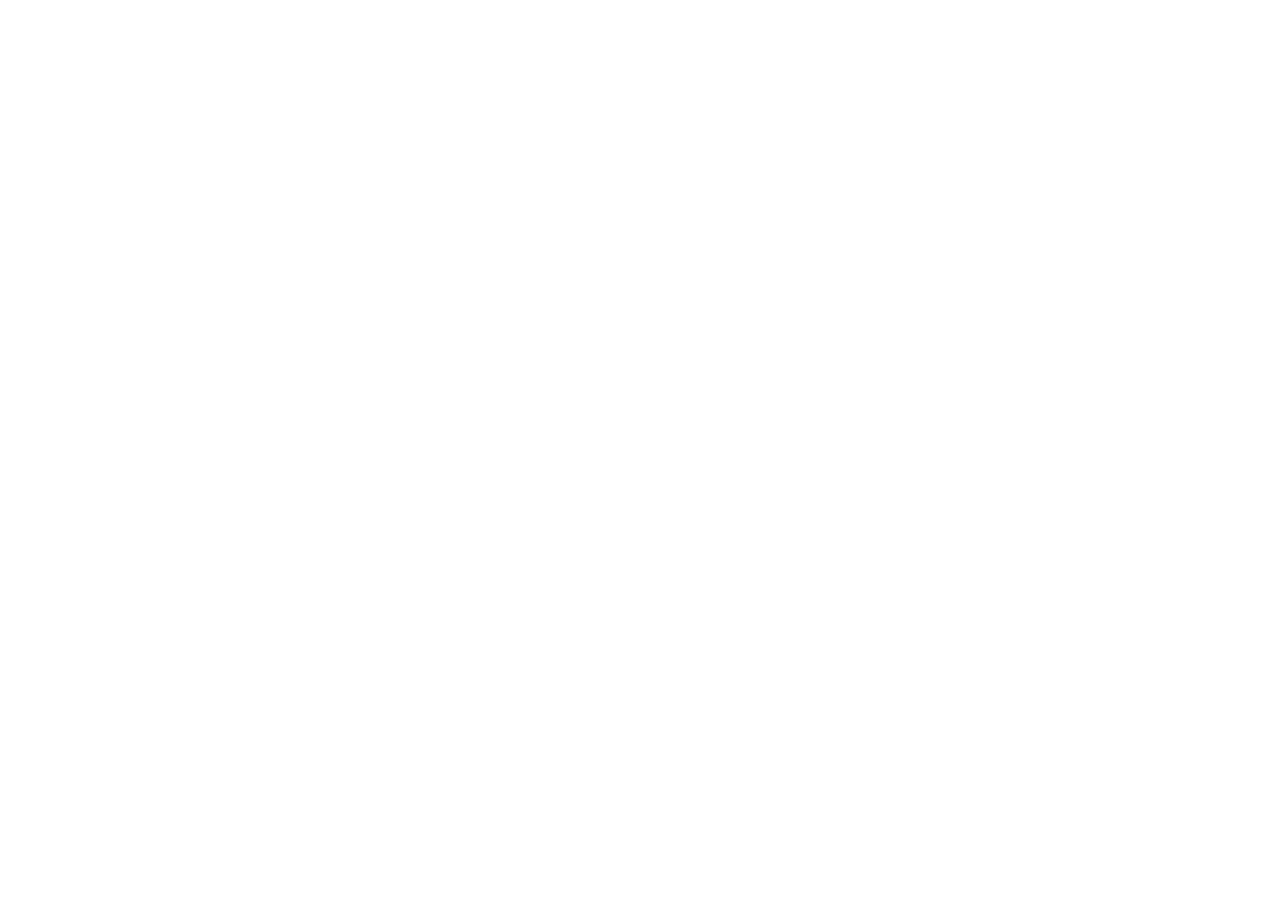
==== CMS/index.html @ ec65948a "avance demo version 1.0.4" ====
<!DOCTYPE html>
<html lang="es">
<head>
    <meta charset="UTF-8">
    <title>Colegio Graneros | CMS</title>
    <link rel="stylesheet" href="../css/animate.min.css">
    <link rel="stylesheet" href="../css/bootstrap.css">
    <link rel="stylesheet" href="../css/normalize.css">
    <link rel="icon" href="../img/logo/logo.jpg">
</head>
<body>
    
    
    
    <script src="../js/jquery-3.6.0.js"></script>
    <script src="../js/anime.min.js"></script>
    <script src="../js/bootstrap.bundle.js"></script>
    <script src="../js/favicons.js"></script>
    <script src="../js/MooTools-Core-1.6.0.js"></script>
    <script src="../js/sweetalert2.all.min.js"></script>
</body>
</html>
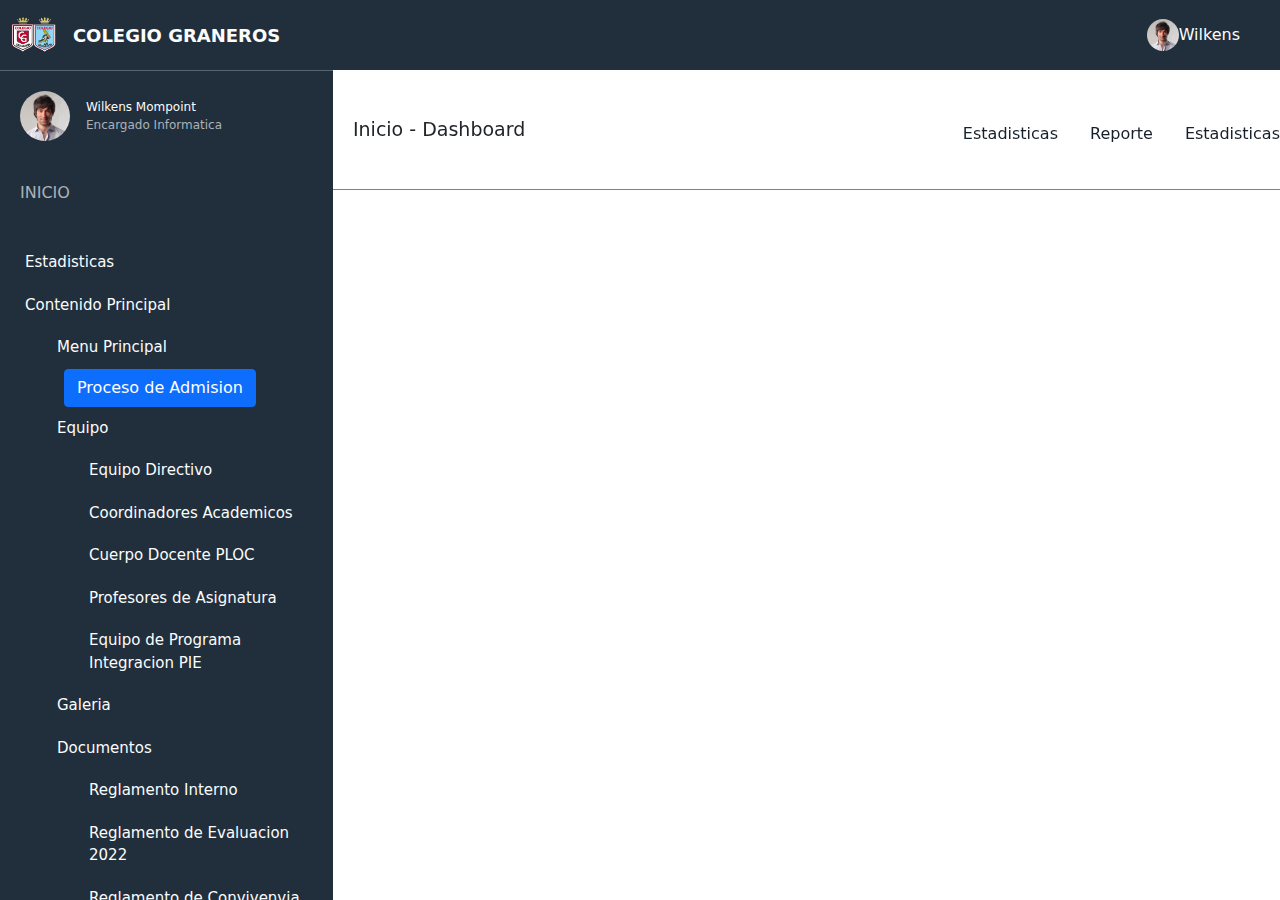
==== commit 76b662ab: "Avance demo version 1.0.4" ====
--- a/CMS/index.html
+++ b/CMS/index.html
@@ -7,16 +7,190 @@
     <link rel="stylesheet" href="../css/bootstrap.css">
     <link rel="stylesheet" href="../css/normalize.css">
     <link rel="icon" href="../img/logo/logo.jpg">
+    <link rel="stylesheet" href="../css/cms__styles.css">
 </head>
 <body>
+    <header class="cmsheader d-flex justify-content-between">
+      <!--------------------------------------------------------->
+       <div class="cmsheader--left">
+        <figure class="cmsheader--logo">
+            <img src="../img/logo/log.png" alt="" class="cmsheader--img">
+            <span>Colegio Graneros</span>
+        </figure>
+           
+        <div class="nav">
+            <button class="refresh"><i class="fa-solid fa-refresh"></i></button>
+        </div>
+       </div>
+        <!---------------------------------------------------------->
+        <nav class="cmsheader__menu">
+            <ul class="cmsheader__menu--items">
+                <li class="cmsheader__menu--item"><a href="" class="cmsheader__menu--link"><i class="fa-solid fa-users"></i></a></li>
+                <li class="cmsheader__menu--item"><a href="" class="cmsheader__menu--link"><i class="fa-solid fa-comment"></i></a></li>
+                <li class="cmsheader__menu--item"><a href="#" class="cmsheader__menu--link cmsheader__menu--link--user"><img class="userperfil__img" src="../img/Docentes/img-1.jpg" alt="">Wilkens <i class="fa-solid fa-angle-down"></i></a>
+                    <ul class="cmsheader__submenu">
+                        <li class="cmsheader__subitems"><a href="" class="cmsheader__sublink"><i class="fa-solid fa-user"></i>Perfil</a></li>
+                        <hr>
+                        <li class="cmsheader__subitems"><a href="" class="cmsheader__sublink"><i class="fa-solid fa-check-double"></i>Ajustes</a></li>
+                        <li class="cmsheader__subitems"><a href="" class="cmsheader__sublink"><i class="fa-solid fa-arrow-right-from-bracket"></i>Cerrar Sesión</a></li>
+                    </ul>
+                </li>
+            </ul>
+        </nav>
+    </header>
+    <!---------------------------------------------------------------->
+    <div class="cmsbody">
+      <!---------------CMS Body Left---------------------->
+       <div class="cmsbodymenu--left">
+          <!---------------Detalles Usuario------------------->
+           <div class="userdetails">
+               <img src="../img/Docentes/img-1.jpg" alt="" class="userimg">
+               <p class="userdetails--text">
+                   <span class="username">Wilkens Mompoint</span><br>
+                   <span class="usercargo">Encargado Informatica</span>
+               </p>
+               
+               <button class="buttonsplit"><i class="fa-solid fa-arrow-right-arrow-left"></i></button>
+           </div>
+           <!-------------------------------------------------->
+           
+           <p class="option-title">Inicio</p>
+           
+           <!------------------Menu Items Left----------------->
+           <ul class="menuleft--items">
+               <li class="menuleft--item"><a href="" class="menuleft--link"><i class="fa-solid fa-house"></i> Estadisticas</a></li>
+               <li class="menuleft--item"><a href="" class="menuleft--link menuleft--link--down"><i class="fa-solid fa-folder"></i> Contenido Principal <i class="fa-solid fa-angle-down align-"></i></a>
+                  <!---------------Sub-Menu-------------->
+                   <ul class="submenuleft--items">
+                      
+                       <li class="submenuleft--item"><a href="#" class="submenuleft--link"><i class="fa-solid fa-house"></i> Menu Principal</a>
+                           <ul class="subsubmenuleft--items">
+                                <li class="submenuleft--item"><a href="#" type="button" class="btn btn-primary" data-bs-toggle="modal" data-bs-target="#procesoadmision" class="submenuleft--link"><i class="fa-solid fa-user-shield"></i>Proceso de Admision</a></li>
+                           
+                           </ul>
+                       </li>
+                       
+                          <li class="submenuleft--item"><a href="" class="submenuleft--link"><i class="fa-solid fa-users-rectangle"></i>Equipo</a>
+                           <ul class="subsubmenuleft--items">
+                           <li class="submenuleft--item"><a href="#"  class="submenuleft--link" type="button" class="btn btn-primary" data-bs-toggle="modal" data-bs-target="#equipodirectivo"><i class="fa-solid fa-user-shield"></i> Equipo Directivo</a></li>
+                           <li class="submenuleft--item"><a href="" class="submenuleft--link"><i class="fa-solid fa-users-line"></i>Coordinadores Academicos</a></li>
+                           <li class="submenuleft--item"><a href="" class="submenuleft--link"><i class="fa-solid fa-user-tie"></i>Cuerpo Docente PLOC</a></li>
+                           <li class="submenuleft--item"><a href="" class="submenuleft--link"><i class="fa-solid fa-user"></i>Profesores de Asignatura</a></li>
+                           <li class="submenuleft--item"><a href="" class="submenuleft--link"><i class="fa-solid fa-user"></i>Equipo de Programa Integracion PIE</a></li>
+                           </ul>
+                       </li>
+                       
+                       <li class="submenuleft--item"><a href="" class="submenuleft--link"><i class="fa-solid fa-house"></i>Galeria</a></li>
+                       
+                       <li class="submenuleft--item"><a href="" class="submenuleft--link"><i class="fa-solid fa-folder"></i>Documentos</a>
+                           <ul class="subsubmenuleft--items">
+                           <li class="submenuleft--item"><a href="" class="submenuleft--link"><i class="fa-solid fa-shield"></i>Reglamento Interno</a></li>
+                           <li class="submenuleft--item"><a href="" class="submenuleft--link"><i class="fa-solid fa-book"></i>Reglamento de Evaluacion 2022</a></li>
+                           <li class="submenuleft--item"><a href="" class="submenuleft--link"><i class="fa-solid fa-user-tie"></i>Reglamento de Convivenvia Escolar</a></li>
+                           </ul>
+                       </li>
+                       <li class="submenuleft--item"><a href="" class="submenuleft--link"><i class="fa-solid fa-school"></i>Escuela</a>
+                           <ul class="subsubmenuleft--items">
+                           <li class="submenuleft--item"><a href="" class="submenuleft--link"><i class="fa-solid fa-pen"></i>Utiles</a></li>
+                           </ul>
+                       </li>
+                       <li class="submenuleft--item"><a href="" class="submenuleft--link"><i class="fa-solid fa-folder"></i>Plataformas</a>
+                           <ul class="subsubmenuleft--items">
+                           <li class="submenuleft--item"><a href="" class="submenuleft--link"><i class="fa-solid fa-shield"></i>TECED</a></li>
+                           <li class="submenuleft--item"><a href="" class="submenuleft--link"><i class="fa-solid fa-message"></i>WEBMAIL</a></li>
+                           </ul>
+                       </li>
+                       <li class="submenuleft--item"><a href="" class="submenuleft--link"><i class="fa-solid fa-folder"></i>Retorno a clases</a>
+                           <ul class="subsubmenuleft--items">
+                           <li class="submenuleft--item"><a href="" class="submenuleft--link"><i class="fa-solid fa-shield"></i>Protocolo medidas sanitarias 2022</a></li>
+                           <li class="submenuleft--item"><a href="" class="submenuleft--link"><i class="fa-solid fa-shield"></i>Manual Retorno a clases 2022</a></li>
+                           <li class="submenuleft--item"><a href="" class="submenuleft--link"><i class="fa-solid fa-user-tie"></i>Párvulo</a></li>
+                           <li class="submenuleft--item"><a href="" class="submenuleft--link"><i class="fa-solid fa-user-tie"></i>Básica y Media</a></li>
+                           </ul>
+                       </li>
+                   </ul>
+               </li>
+               <li class="menuleft--item"><a href="" class="menuleft--link"><i class="fa-solid fa-users"></i> Usuarios</a>
+               </li>
+           </ul>
+           
+       </div>
+       
+       <!-------------------CMS Body Content-------------->
+       <div class="cmsbody--content">
+        <nav class="cmsbody__menu">
+           <div class="cmsbodymenu--position">
+               <i class="fa-solid fa-home"></i><span class="position__name">Inicio - Dashboard</span>
+           </div>
+           
+            <ul class="cmsbody__menu--items">
+                <li class="cmsbody__menu--item"><a href="" class="cmsbody__menu--link"><i class="fa-solid fa-signal"></i><br>Estadisticas</a></li>
+                <li class="cmsbody__menu--item"><a href="" class="cmsbody__menu--link"><i class="fa-solid fa-file"></i><br>Reporte</a></li>
+                <li class="cmsbody__menu--item"><a href="" class="cmsbody__menu--link"><i class="fa-solid fa-calendar"></i><br>Estadisticas</a></li>
+            </ul>
+           </nav>
+       </div>
+    </div>
     
     
     
+    
+    
+    
+    
+    
+    
+    <!-- Modal -->
+    <div class="modal fade" id="procesoadmision" data-bs-backdrop="static" data-bs-keyboard="false" tabindex="-1" aria-labelledby="staticBackdropLabel" aria-hidden="true">
+        <div class="modal-dialog">
+        <div class="modal-content">
+            <div class="modal-header">
+            <h5 class="modal-title" id="staticBackdropLabel">Modal title</h5>
+            <button type="button" class="btn-close" data-bs-dismiss="modal" aria-label="Close"></button>
+            </div>
+            <div class="modal-body">
+            ...
+            </div>
+            <div class="modal-footer">
+            <button type="button" class="btn btn-secondary" data-bs-dismiss="modal">Close</button>
+            <button type="button" class="btn btn-primary">Understood</button>
+            </div>
+        </div>
+        </div>
+    </div>
     <script src="../js/jquery-3.6.0.js"></script>
     <script src="../js/anime.min.js"></script>
     <script src="../js/bootstrap.bundle.js"></script>
     <script src="../js/favicons.js"></script>
     <script src="../js/MooTools-Core-1.6.0.js"></script>
     <script src="../js/sweetalert2.all.min.js"></script>
+    <!---------
+    
+    ID Modal CMS
+
+    menuprincipal
+    procesoadmision
+    Equipo
+    equipodirectivo
+    coordinadoracademicos
+    ploc
+    profasignatura
+    pie
+    galeria
+    documentos
+    reglamentointerno
+    reglamentoevaluacion
+    reglamnetoconvivenvia
+    escuela
+    utiles
+    plataformas
+    retorno
+    protocolosanitarias
+    manualretorno
+    parvulo
+    basicaymedia
+    
+    
+    ------------>
 </body>
 </html>--- a/css/cms__styles.css
+++ b/css/cms__styles.css
@@ -0,0 +1,296 @@
+/*Declarations*/
+:root{
+    --bg-principal: #212F3C;
+    --bg-secundario: #FBFCFC;
+    --color-principal: #FBFCFC;
+    --color-secundario: #17202A;
+    --tercer-color: #2471A3;
+    --color-border-principal:#566573;
+    --bg-link: #1B4F72;
+}
+
+/*Body*/
+body{
+    margin: 0;
+    padding: 0;
+    box-sizing: border-box;
+    overflow: hidden;
+    position: fixed;
+    width: 100%;
+    height: 100vh;
+}
+/*Header*/
+.cmsheader{
+    width: 100%;
+    height: 70px;
+    background-color: var(--bg-principal);
+    position: fixed;
+}
+/*Left Option*/
+.cmsheader--left{
+    display: flex;
+    justify-content: space-between;
+    align-items: center;
+    height: 100%;
+    padding: 10px;
+}
+
+/*Logo*/
+
+.cmsheader--logo{
+    width: 350px;
+    height: 100%;
+    display: flex;
+    align-items: center;
+    gap: 1em;
+    margin: 0;
+}
+
+.cmsheader--logo span{
+    color: var(--color-principal);
+    font-size: 18px;
+    font-weight: 600;
+    text-transform: uppercase;
+}
+
+.cmsheader--img{
+    height: 75%;
+}
+/*****************************/
+/*Refresh*/
+.refresh{
+    color: var(--color-principal);
+    background: none;
+    border: none;
+    font-size: 25px;
+}
+
+/*Menu*/
+.cmsheader__menu--items{
+    display: flex;
+    gap: 2em;
+    list-style: none;
+    height: 100%;
+    align-items: center;
+    margin-right: 40px;
+}
+
+.cmsheader__menu--link{
+    color: var(--color-principal);
+    text-decoration: none;
+}
+
+.cmsheader__menu--link--user{
+    flex-direction: row;
+    justify-content: center;
+    align-items: center;
+}
+
+.cmsheader__menu--link--user:focus-within ~ .cmsheader__submenu{
+    display: block;
+}
+
+.cmsheader__menu--link:hover{
+    color: gray;
+}
+
+.userperfil__img{
+    width: 32px;
+    border-radius: 50%;
+}
+
+.cmsheader__submenu{
+    background: #fff;
+    margin-top: 20px;
+    list-style: none;
+    width: 200px;
+    margin-left: -80px;
+    box-shadow: 0px 0px 1px 1px gray;
+    border-radius: 5px;
+    padding: 10px;
+    display: none;
+    position: fixed;
+}
+
+.cmsheader__subitems{
+    padding: 10px;
+    margin: 0;
+}
+
+.cmsheader__sublink{
+    color: var(--color-secundario);
+    text-decoration: none;
+    display: flex;
+    gap: 1em;
+    align-items: center;
+    margin: 0:
+}
+
+/*CMS Body*/
+.cmsbody{
+    display: flex;
+    width: 100%;
+    height: 100%;
+    margin-top: 70px;
+    position: fixed;
+    overflow: scroll;
+}
+
+/*CMS body Menu left*/
+.cmsbodymenu--left{
+    width: 450px;
+    height: 100%;
+    background-color: var(--bg-principal);
+    border-top: 0.01px solid var(--color-border-principal);
+    overflow: scroll;
+    padding-bottom: 30px;
+}
+
+.cmsbodymenu--left::-webkit-scrollbar{
+    width: 10px;
+}
+
+.cmsbodymenu--left::-webkit-scrollbar-thumb{
+    background: var(--color-border-principal);
+    border-radius: 4px;
+}
+
+.userdetails{
+    width: 100%;
+    display: flex;
+    justify-content: flex-start;
+    align-items: center;
+    padding: 20px;
+    gap: 1em;
+}
+
+.userimg{
+    width: 50px;
+    border-radius: 50%;
+    object-fit: cover;
+    object-position: center;
+}
+
+.userdetails--text{
+    color: var(--color-principal);
+    font-size: 12px;
+    margin: 0;
+}
+
+.usercargo{
+    color: #ABB2B9; 
+}
+
+.buttonsplit{
+    background: none;
+    color: var(--color-principal);
+    border: none;
+    margin-left: auto;
+}
+
+.option-title{
+    padding: 20px;
+    color: #ABB2B9 ;
+    text-transform: uppercase;
+}
+
+/*Menu Items Left*/
+.menuleft--items{
+    list-style: none;
+    padding-left: 0px;
+}
+.menuleft--link{
+    display: flex;
+    gap: 1em;
+    color: var(--color-principal);
+    text-decoration: none;
+    width: 100%;
+    margin: 0;
+    padding-left: 20px;
+    font-size: 15px;
+    align-items: center;
+}
+
+.menuleft--link--down{
+    display: flex;
+    align-items: center;
+}
+
+/*subMenu Items Left*/
+.submenuleft--items{
+    list-style: none;
+}
+.submenuleft--link{
+    display: flex;
+    gap: 1em;
+    color: var(--color-principal);
+    text-decoration: none;
+    width: 100%;
+    margin: 0;
+    font-size: 15px;
+}
+
+.menuleft--link, .submenuleft--link{
+    padding: 10px;
+}
+
+.menuleft--link:hover, .submenuleft--link:hover{
+    background-color: var(--bg-link);
+    color: var(--color-principal);
+}
+
+.subsubmenuleft--items{
+    list-style: none;
+}
+/*CMS Body Content*/
+.cmsbody--content{
+    width: 100%;
+    height: 100%;
+}
+
+.cmsbody--content::-webkit-scrollbar{
+    width: 10px;
+}
+
+.cmsbody--content::-webkit-scrollbar-thumb{
+    background: var(--color-border-principal);
+    border-radius: 4px;
+}
+
+/*CMS Body menu*/
+.cmsbody__menu{
+    width: 100%;
+    display: flex;
+    justify-content: space-between;
+    align-items: center;
+    padding-left: 20px;
+    height: 120px;
+    border-bottom: 1px solid gray;
+    margin: 0;
+}
+
+
+.position__name{
+    font-size: 19px;
+}
+
+.cmsbody__menu--items{
+    display: flex;
+    list-style: none;
+    gap: 2em;
+}
+
+.cmsbody__menu--item{
+    text-align: center;
+}
+.cmsbody__menu--link{
+    text-decoration: none;
+    color: var(--color-secundario);
+}
+
+.cmsbody__menu--link .fa-solid{
+    text-decoration: none;
+    color: steelblue;
+}
+
+/**/
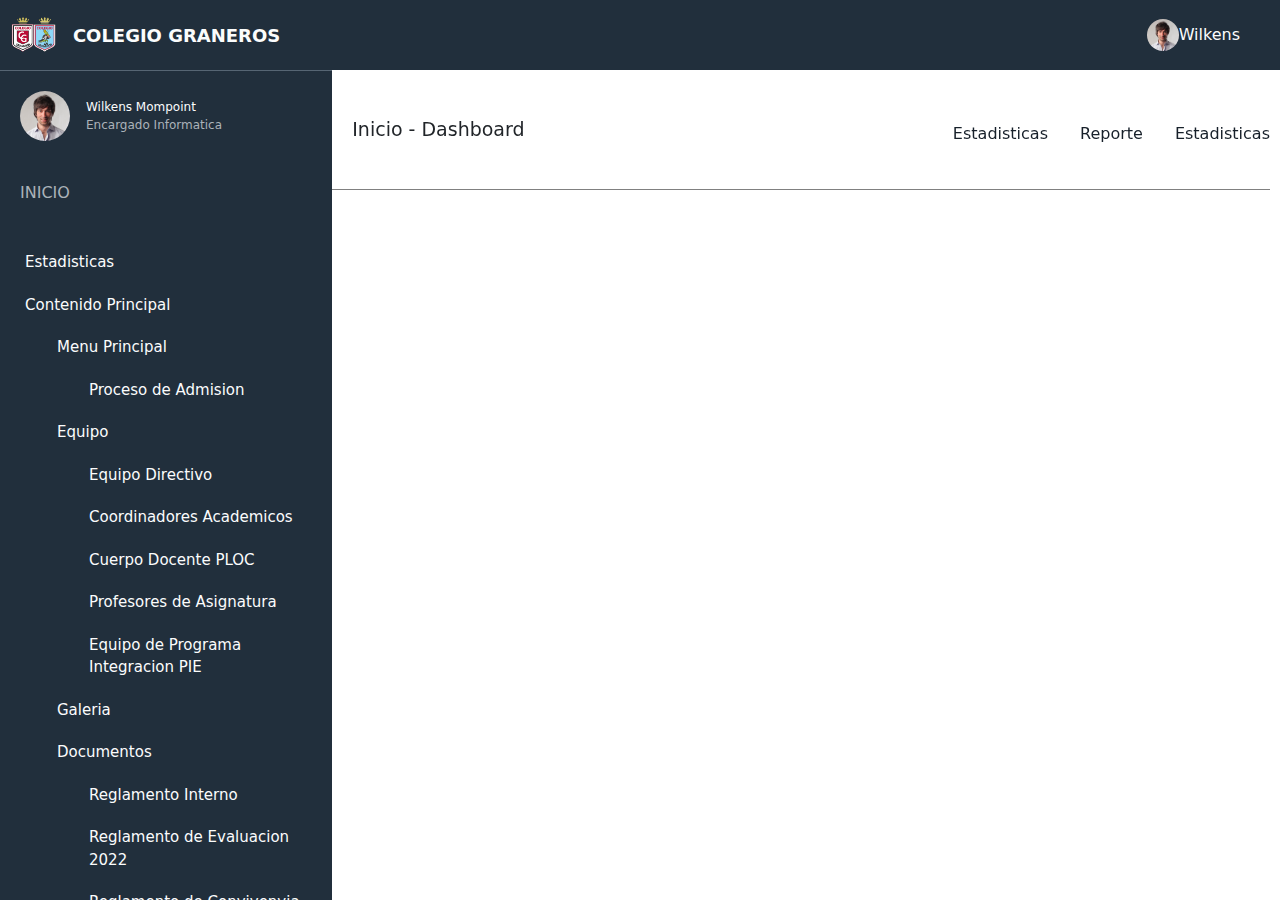
==== commit cd8a0f88: "Avance demo version 1.0.5" ====
--- a/CMS/index.html
+++ b/CMS/index.html
@@ -58,59 +58,65 @@
            
            <!------------------Menu Items Left----------------->
            <ul class="menuleft--items">
-               <li class="menuleft--item"><a href="" class="menuleft--link"><i class="fa-solid fa-house"></i> Estadisticas</a></li>
-               <li class="menuleft--item"><a href="" class="menuleft--link menuleft--link--down"><i class="fa-solid fa-folder"></i> Contenido Principal <i class="fa-solid fa-angle-down align-"></i></a>
+               <li class="menuleft--item"><a href="#" class="menuleft--link"><i class="fa-solid fa-house"></i> Estadisticas</a></li>
+               <li class="menuleft--item"><a href="#" class="menuleft--link menuleft--link--down"><i class="fa-solid fa-folder"></i> Contenido Principal <i class="fa-solid fa-angle-down align-"></i></a>
                   <!---------------Sub-Menu-------------->
                    <ul class="submenuleft--items">
                       
                        <li class="submenuleft--item"><a href="#" class="submenuleft--link"><i class="fa-solid fa-house"></i> Menu Principal</a>
                            <ul class="subsubmenuleft--items">
-                                <li class="submenuleft--item"><a href="#" type="button" class="btn btn-primary" data-bs-toggle="modal" data-bs-target="#procesoadmision" class="submenuleft--link"><i class="fa-solid fa-user-shield"></i>Proceso de Admision</a></li>
+                                <li class="submenuleft--item"><a href="#" type="button" data-bs-toggle="modal" data-bs-target="#procesoadmision" class="submenuleft--link"><i class="fa-solid fa-user-shield"></i>Proceso de Admision</a></li>
                            
                            </ul>
                        </li>
                        
-                          <li class="submenuleft--item"><a href="" class="submenuleft--link"><i class="fa-solid fa-users-rectangle"></i>Equipo</a>
+                          <li class="submenuleft--item"><a href="#" type="button" data-bs-toggle="modal" data-bs-target="#equipo"  class="submenuleft--link"><i class="fa-solid fa-users-rectangle"></i>Equipo</a>
+                          
                            <ul class="subsubmenuleft--items">
-                           <li class="submenuleft--item"><a href="#"  class="submenuleft--link" type="button" class="btn btn-primary" data-bs-toggle="modal" data-bs-target="#equipodirectivo"><i class="fa-solid fa-user-shield"></i> Equipo Directivo</a></li>
-                           <li class="submenuleft--item"><a href="" class="submenuleft--link"><i class="fa-solid fa-users-line"></i>Coordinadores Academicos</a></li>
-                           <li class="submenuleft--item"><a href="" class="submenuleft--link"><i class="fa-solid fa-user-tie"></i>Cuerpo Docente PLOC</a></li>
-                           <li class="submenuleft--item"><a href="" class="submenuleft--link"><i class="fa-solid fa-user"></i>Profesores de Asignatura</a></li>
-                           <li class="submenuleft--item"><a href="" class="submenuleft--link"><i class="fa-solid fa-user"></i>Equipo de Programa Integracion PIE</a></li>
+                              
+                               <li class="submenuleft--item"><a href="#"  class="submenuleft--link" type="button" class="btn btn-primary" data-bs-toggle="modal" data-bs-target="#equipodirectivo"><i class="fa-solid fa-user-shield"></i> Equipo Directivo</a></li>
+                               
+                               <li class="submenuleft--item"><a href="#" type="button" data-bs-toggle="modal" data-bs-target="#coordinadoracademicos"  class="submenuleft--link"><i class="fa-solid fa-users-line"></i>Coordinadores Academicos</a></li>
+                               
+                               <li class="submenuleft--item"><a href="#" class="submenuleft--link" type="button" data-bs-toggle="modal" data-bs-target="#ploc" ><i class="fa-solid fa-user-tie"></i>Cuerpo Docente PLOC</a></li>
+                               
+                               <li class="submenuleft--item"><a href="#" type="button" data-bs-toggle="modal" data-bs-target="#profasignatura"  class="submenuleft--link"><i class="fa-solid fa-user"></i>Profesores de Asignatura</a></li>
+                               
+                               <li class="submenuleft--item"><a href="#" type="button" data-bs-toggle="modal" data-bs-target="#pie" class="submenuleft--link"><i class="fa-solid fa-user"></i>Equipo de Programa Integracion PIE</a></li>
+                               
+                           </ul>
+                           
+                       </li>
+                       
+                       <li class="submenuleft--item"><a href="#" type="button" data-bs-toggle="modal" data-bs-target="#galeria" class="submenuleft--link"><i class="fa-solid fa-house"></i>Galeria</a></li>
+                       
+                       <li class="submenuleft--item"><a href="#" type="button" data-bs-toggle="modal" data-bs-target="#documentos" class="submenuleft--link"><i class="fa-solid fa-folder"></i>Documentos</a>
+                          
+                           <ul class="subsubmenuleft--items">
+                               <li class="submenuleft--item"><a href="#" type="button" data-bs-toggle="modal" data-bs-target="#reglamentointerno" class="submenuleft--link"><i class="fa-solid fa-shield"></i>Reglamento Interno</a></li>
+                               
+                               <li class="submenuleft--item"><a href="#" type="button" data-bs-toggle="modal" data-bs-target="#reglamentoevaluacion" class="submenuleft--link"><i class="fa-solid fa-book"></i>Reglamento de Evaluacion 2022</a></li>
+                               <li class="submenuleft--item"><a href="#" type="button" data-bs-toggle="modal" data-bs-target="#reglamentoconvivencia" class="submenuleft--link"><i class="fa-solid fa-user-tie"></i>Reglamento de Convivenvia Escolar</a></li>
                            </ul>
                        </li>
-                       
-                       <li class="submenuleft--item"><a href="" class="submenuleft--link"><i class="fa-solid fa-house"></i>Galeria</a></li>
-                       
-                       <li class="submenuleft--item"><a href="" class="submenuleft--link"><i class="fa-solid fa-folder"></i>Documentos</a>
+                       <li class="submenuleft--item"><a href="#" type="button" data-bs-toggle="modal" data-bs-target="#escuela" class="submenuleft--link"><i class="fa-solid fa-school"></i>Escuela</a>
                            <ul class="subsubmenuleft--items">
-                           <li class="submenuleft--item"><a href="" class="submenuleft--link"><i class="fa-solid fa-shield"></i>Reglamento Interno</a></li>
-                           <li class="submenuleft--item"><a href="" class="submenuleft--link"><i class="fa-solid fa-book"></i>Reglamento de Evaluacion 2022</a></li>
-                           <li class="submenuleft--item"><a href="" class="submenuleft--link"><i class="fa-solid fa-user-tie"></i>Reglamento de Convivenvia Escolar</a></li>
+                           <li class="submenuleft--item"><a href="#" type="button" data-bs-toggle="modal" data-bs-target="#utiles" class="submenuleft--link"><i class="fa-solid fa-pen"></i>Utiles</a></li>
                            </ul>
                        </li>
-                       <li class="submenuleft--item"><a href="" class="submenuleft--link"><i class="fa-solid fa-school"></i>Escuela</a>
+                       <li class="submenuleft--item"><a href="#" type="button" data-bs-toggle="modal" data-bs-target="#plataformas" class="submenuleft--link"><i class="fa-solid fa-folder"></i>Plataformas</a></li>
+                       
+                       <li class="submenuleft--item"><a href="#" type="button" data-bs-toggle="modal" data-bs-target="#retorno" class="submenuleft--link"><i class="fa-solid fa-folder"></i>Retorno a clases</a>
                            <ul class="subsubmenuleft--items">
-                           <li class="submenuleft--item"><a href="" class="submenuleft--link"><i class="fa-solid fa-pen"></i>Utiles</a></li>
-                           </ul>
-                       </li>
-                       <li class="submenuleft--item"><a href="" class="submenuleft--link"><i class="fa-solid fa-folder"></i>Plataformas</a>
-                           <ul class="subsubmenuleft--items">
-                           <li class="submenuleft--item"><a href="" class="submenuleft--link"><i class="fa-solid fa-shield"></i>TECED</a></li>
-                           <li class="submenuleft--item"><a href="" class="submenuleft--link"><i class="fa-solid fa-message"></i>WEBMAIL</a></li>
-                           </ul>
-                       </li>
-                       <li class="submenuleft--item"><a href="" class="submenuleft--link"><i class="fa-solid fa-folder"></i>Retorno a clases</a>
-                           <ul class="subsubmenuleft--items">
-                           <li class="submenuleft--item"><a href="" class="submenuleft--link"><i class="fa-solid fa-shield"></i>Protocolo medidas sanitarias 2022</a></li>
-                           <li class="submenuleft--item"><a href="" class="submenuleft--link"><i class="fa-solid fa-shield"></i>Manual Retorno a clases 2022</a></li>
-                           <li class="submenuleft--item"><a href="" class="submenuleft--link"><i class="fa-solid fa-user-tie"></i>Párvulo</a></li>
-                           <li class="submenuleft--item"><a href="" class="submenuleft--link"><i class="fa-solid fa-user-tie"></i>Básica y Media</a></li>
+                           <li class="submenuleft--item"><a href="#" type="button" data-bs-toggle="modal" data-bs-target="#protocolosanitario" class="submenuleft--link"><i class="fa-solid fa-shield"></i>Protocolo medidas sanitarias 2022</a></li>
+                           <li class="submenuleft--item"><a href="#" type="button" data-bs-toggle="modal" data-bs-target="#manualretorno" class="submenuleft--link"><i class="fa-solid fa-shield"></i>Manual Retorno a clases 2022</a></li>
+                           <li class="submenuleft--item"><a href="#" type="button" data-bs-toggle="modal" data-bs-target="#parvulo" class="submenuleft--link"><i class="fa-solid fa-user-tie"></i>Párvulo</a></li>
+                           <li class="submenuleft--item"><a href="#" type="button" data-bs-toggle="modal" data-bs-target="#basicaymedia" class="submenuleft--link"><i class="fa-solid fa-user-tie"></i>Básica y Media</a></li>
                            </ul>
                        </li>
                    </ul>
                </li>
-               <li class="menuleft--item"><a href="" class="menuleft--link"><i class="fa-solid fa-users"></i> Usuarios</a>
+               <li class="menuleft--item"><a href="#" type="button" data-bs-toggle="modal" data-bs-target="#usuario" class="menuleft--link"><i class="fa-solid fa-users"></i> Usuarios</a>
                </li>
            </ul>
            
@@ -125,7 +131,7 @@
            
             <ul class="cmsbody__menu--items">
                 <li class="cmsbody__menu--item"><a href="" class="cmsbody__menu--link"><i class="fa-solid fa-signal"></i><br>Estadisticas</a></li>
-                <li class="cmsbody__menu--item"><a href="" class="cmsbody__menu--link"><i class="fa-solid fa-file"></i><br>Reporte</a></li>
+                <li class="cmsbody__menu--item"><a href="#"  class="cmsbody__menu--link" type="button" data-bs-toggle="modal" data-bs-target="#reporte" ><i class="fa-solid fa-file"></i><br>Reporte</a></li>
                 <li class="cmsbody__menu--item"><a href="" class="cmsbody__menu--link"><i class="fa-solid fa-calendar"></i><br>Estadisticas</a></li>
             </ul>
            </nav>
@@ -140,24 +146,647 @@
     
     
     
-    <!-- Modal -->
+    <!-- Modal Proceso de admision -->
     <div class="modal fade" id="procesoadmision" data-bs-backdrop="static" data-bs-keyboard="false" tabindex="-1" aria-labelledby="staticBackdropLabel" aria-hidden="true">
+        <div class="modal-dialog modal-dialog-centered">
+        <div class="modal-content">
+            <div class="modal-header">
+            <h5 class="modal-title" id="staticBackdropLabel">Proceso de Admision</h5>
+            <button type="button" class="btn-close" data-bs-dismiss="modal" aria-label="Close"></button>
+            </div>
+            <div class="modal-body">
+                <div class="row">
+                    <div class="col-md-12 text-center admision">
+                        <label for="">Estado:</label>
+                        <span>Cerrado</span>
+                    </div>
+                </div>
+            </div>
+            <div class="modal-footer d-flex justify-content-center">
+            <button type="button" class="btn btn-warning">Modificar</button>
+            </div>
+        </div>
+        </div>
+    </div>
+    
+    <!-- Modal Equipo-->
+    <div class="modal fade" id="equipo" data-bs-backdrop="static" data-bs-keyboard="false" tabindex="-1" aria-labelledby="staticBackdropLabel" aria-hidden="true">
+        <div class="modal-dialog modal-xl modal-dialog-centered">
+        <div class="modal-content">
+            <div class="modal-header">
+            <h5 class="modal-title" id="staticBackdropLabel"> <i class="fa-solid fa-users"></i> Equipo</h5>
+            <button type="button" class="btn-close" data-bs-dismiss="modal" aria-label="Close"></button>
+            </div>
+            <div class="modal-body">
+                <div class="row">
+                    <div class="col-lg-12">
+                       <h4></h4>
+                        <table class="table table-dark table-striped table-hover equipo">
+                            <thead>
+                                <tr>
+                                    <th>Nombre</th>
+                                    <th>Apellido</th>
+                                    <th>Cargo</th>
+                                    <th>Grupo</th>
+                                    <th>Correo</th>
+                                    <th>Telefono</th>
+                                    <th>Foto</th>
+                                </tr>
+                            </thead>
+                            <tbody>
+                                <tr>
+                                    <td >Wilkens</td>
+                                    <td >Mompoint</td>
+                                    <td >Encargado Informatica</td>
+                                    <td >Asistente</td>
+                                    <td >informatica2020.cg@gmail.com</td>
+                                    <td >945250440</td>
+                                    <td ><img style="width: 64px; border-radius: 50%;" src="../img/Docentes/img-1.jpg" alt=""></td>
+                                </tr>
+                            </tbody>
+                        </table>
+                    </div>
+                </div>
+            </div>
+            <div class="modal-footer">
+            <button type="button" class="btn btn-secondary" data-bs-dismiss="modal">Close</button>
+            <button type="button" class="btn btn-primary">Understood</button>
+            </div>
+        </div>
+        </div>
+    </div>
+    
+    <!-- Modal Equipo Directivo-->
+    <div class="modal fade" id="equipodirectivo" data-bs-backdrop="static" data-bs-keyboard="false" tabindex="-1" aria-labelledby="staticBackdropLabel" aria-hidden="true">
+        <div class="modal-dialog modal-lg modal-dialog-centered">
+        <div class="modal-content">
+            <div class="modal-header">
+            <h5 class="modal-title" id="staticBackdropLabel"> <i class="fa-solid fa-user"></i> Equipo Directivo</h5>
+            <button type="button" class="btn-close" data-bs-dismiss="modal" aria-label="Close"></button>
+            </div>
+            <form action="" method="post">
+            <div class="modal-body">
+                        <div class="row">
+
+                            <div class="col-md-6">
+                                <label for="">Nombre:</label>
+                                <input type="text" placeholder="Ingrese su nombre" class="form-control">
+                            </div>
+                            <div class="col-md-6">
+                                <label for="">Apellido:</label>
+                                <input type="text" placeholder="Ingrese su Apellido" class="form-control">
+                            </div>
+
+
+                            <div class="col-md-6">
+                                <label for="">Cargo:</label>
+                                <select name="cargo" id="" class="form-control">
+                                    <option value="0">Seleccione:</option>
+                                </select>
+                            </div>
+                            <div class="col-md-6">
+                                <label for="">Grupo:</label>
+                                <select name="grupo" id="" class="form-control">
+                                    <option value="0">Seleccione:</option>
+                                </select>
+                            </div>
+
+
+                            <div class="col-md-6">
+                                <label for="">Correo:</label>
+                                <input type="email" placeholder="Ingrese su Correo" class="form-control">
+                            </div>
+                            <div class="col-md-6">
+                                <label for="">Telefono:</label>
+                                <input type="number" placeholder="Ingrese el numero de telefono" class="form-control">
+                            </div>
+
+                        </div>
+            </div>
+            <div class="modal-footer">
+            <button type="reset" class="btn btn-secondary" data-bs-dismiss="modal">Restablecer</button>
+            <button type="submit" class="btn btn-success">Registrar</button>
+            </div>
+            </form>
+        </div>
+        </div>
+    </div>
+    
+    
+    <!-- Modal Coordinadores Academicos-->
+    <div class="modal fade" id="coordinadoracademicos" data-bs-backdrop="static" data-bs-keyboard="false" tabindex="-1" aria-labelledby="staticBackdropLabel" aria-hidden="true">
+        <div class="modal-dialog modal-lg modal-dialog-centered">
+        <div class="modal-content">
+            <div class="modal-header">
+            <h5 class="modal-title" id="staticBackdropLabel"> <i class="fa-solid fa-user"></i> Coordinadores Academicos</h5>
+            <button type="button" class="btn-close" data-bs-dismiss="modal" aria-label="Close"></button>
+            </div>
+            <form action="" method="post">
+            <div class="modal-body">
+                        <div class="row">
+
+                            <div class="col-md-6">
+                                <label for="">Nombre:</label>
+                                <input type="text" placeholder="Ingrese su nombre" class="form-control">
+                            </div>
+                            <div class="col-md-6">
+                                <label for="">Apellido:</label>
+                                <input type="text" placeholder="Ingrese su Apellido" class="form-control">
+                            </div>
+
+
+                            <div class="col-md-6">
+                                <label for="">Cargo:</label>
+                                <select name="cargo" id="" class="form-control">
+                                    <option value="0">Seleccione:</option>
+                                </select>
+                            </div>
+                            <div class="col-md-6">
+                                <label for="">Grupo:</label>
+                                <select name="grupo" id="" class="form-control">
+                                    <option value="0">Seleccione:</option>
+                                </select>
+                            </div>
+
+
+                            <div class="col-md-6">
+                                <label for="">Correo:</label>
+                                <input type="email" placeholder="Ingrese su Correo" class="form-control">
+                            </div>
+                            <div class="col-md-6">
+                                <label for="">Telefono:</label>
+                                <input type="number" placeholder="Ingrese el numero de telefono" class="form-control">
+                            </div>
+
+                        </div>
+            </div>
+            <div class="modal-footer">
+            <button type="reset" class="btn btn-secondary" data-bs-dismiss="modal">Restablecer</button>
+            <button type="submit" class="btn btn-success">Registrar</button>
+            </div>
+            </form>
+        </div>
+        </div>
+    </div>
+    
+    <!-- Modal PLOC -->
+    <div class="modal fade" id="ploc" data-bs-backdrop="static" data-bs-keyboard="false" tabindex="-1" aria-labelledby="staticBackdropLabel" aria-hidden="true">
+       <div class="modal-dialog modal-lg modal-dialog-centered">
+        <div class="modal-content">
+            <div class="modal-header">
+            <h5 class="modal-title" id="staticBackdropLabel"> <i class="fa-solid fa-user"></i> Equipo PLOC</h5>
+            <button type="button" class="btn-close" data-bs-dismiss="modal" aria-label="Close"></button>
+            </div>
+            <form action="" method="post">
+            <div class="modal-body">
+                        <div class="row">
+
+                            <div class="col-md-6">
+                                <label for="">Nombre:</label>
+                                <input type="text" placeholder="Ingrese su nombre" class="form-control">
+                            </div>
+                            <div class="col-md-6">
+                                <label for="">Apellido:</label>
+                                <input type="text" placeholder="Ingrese su Apellido" class="form-control">
+                            </div>
+
+
+                            <div class="col-md-6">
+                                <label for="">Cargo:</label>
+                                <select name="cargo" id="" class="form-control">
+                                    <option value="0">Seleccione:</option>
+                                </select>
+                            </div>
+                            <div class="col-md-6">
+                                <label for="">Grupo:</label>
+                                <select name="grupo" id="" class="form-control">
+                                    <option value="0">Seleccione:</option>
+                                </select>
+                            </div>
+
+
+                            <div class="col-md-6">
+                                <label for="">Correo:</label>
+                                <input type="email" placeholder="Ingrese su Correo" class="form-control">
+                            </div>
+                            <div class="col-md-6">
+                                <label for="">Telefono:</label>
+                                <input type="number" placeholder="Ingrese el numero de telefono" class="form-control">
+                            </div>
+
+                        </div>
+            </div>
+            <div class="modal-footer">
+            <button type="reset" class="btn btn-secondary" data-bs-dismiss="modal">Restablecer</button>
+            <button type="submit" class="btn btn-success">Registrar</button>
+            </div>
+            </form>
+        </div>
+        </div>
+    </div>
+    
+    <!-- Modal Profesor de Asignatura-->
+    <div class="modal fade" id="profasignatura" data-bs-backdrop="static" data-bs-keyboard="false" tabindex="-1" aria-labelledby="staticBackdropLabel" aria-hidden="true">
+        <div class="modal-dialog modal-lg modal-dialog-centered">
+        <div class="modal-content">
+            <div class="modal-header">
+            <h5 class="modal-title" id="staticBackdropLabel"> <i class="fa-solid fa-user"></i> Profesor de Asignatura</h5>
+            <button type="button" class="btn-close" data-bs-dismiss="modal" aria-label="Close"></button>
+            </div>
+            <form action="" method="post">
+            <div class="modal-body">
+                        <div class="row">
+
+                            <div class="col-md-6">
+                                <label for="">Nombre:</label>
+                                <input type="text" placeholder="Ingrese su nombre" class="form-control">
+                            </div>
+                            <div class="col-md-6">
+                                <label for="">Apellido:</label>
+                                <input type="text" placeholder="Ingrese su Apellido" class="form-control">
+                            </div>
+
+
+                            <div class="col-md-6">
+                                <label for="">Cargo:</label>
+                                <select name="cargo" id="" class="form-control">
+                                    <option value="0">Seleccione:</option>
+                                </select>
+                            </div>
+                            <div class="col-md-6">
+                                <label for="">Grupo:</label>
+                                <select name="grupo" id="" class="form-control">
+                                    <option value="0">Seleccione:</option>
+                                </select>
+                            </div>
+
+
+                            <div class="col-md-6">
+                                <label for="">Correo:</label>
+                                <input type="email" placeholder="Ingrese su Correo" class="form-control">
+                            </div>
+                            <div class="col-md-6">
+                                <label for="">Telefono:</label>
+                                <input type="number" placeholder="Ingrese el numero de telefono" class="form-control">
+                            </div>
+
+                        </div>
+            </div>
+            <div class="modal-footer">
+            <button type="reset" class="btn btn-secondary" data-bs-dismiss="modal">Restablecer</button>
+            <button type="submit" class="btn btn-success">Registrar</button>
+            </div>
+            </form>
+        </div>
+        </div>
+    </div>
+    
+    <!-- Modal PIE-->
+    <div class="modal fade" id="pie" data-bs-backdrop="static" data-bs-keyboard="false" tabindex="-1" aria-labelledby="staticBackdropLabel" aria-hidden="true">
+       <div class="modal-dialog modal-lg modal-dialog-centered">
+        <div class="modal-content">
+            <div class="modal-header">
+            <h5 class="modal-title" id="staticBackdropLabel"> <i class="fa-solid fa-user"></i> Equipo PIE</h5>
+            <button type="button" class="btn-close" data-bs-dismiss="modal" aria-label="Close"></button>
+            </div>
+            <form action="" method="post">
+            <div class="modal-body">
+                        <div class="row">
+
+                            <div class="col-md-6">
+                                <label for="">Nombre:</label>
+                                <input type="text" placeholder="Ingrese su nombre" class="form-control">
+                            </div>
+                            <div class="col-md-6">
+                                <label for="">Apellido:</label>
+                                <input type="text" placeholder="Ingrese su Apellido" class="form-control">
+                            </div>
+
+
+                            <div class="col-md-6">
+                                <label for="">Cargo:</label>
+                                <select name="cargo" id="" class="form-control">
+                                    <option value="0">Seleccione:</option>
+                                </select>
+                            </div>
+                            <div class="col-md-6">
+                                <label for="">Grupo:</label>
+                                <select name="grupo" id="" class="form-control">
+                                    <option value="0">Seleccione:</option>
+                                </select>
+                            </div>
+
+
+                            <div class="col-md-6">
+                                <label for="">Correo:</label>
+                                <input type="email" placeholder="Ingrese su Correo" class="form-control">
+                            </div>
+                            <div class="col-md-6">
+                                <label for="">Telefono:</label>
+                                <input type="number" placeholder="Ingrese el numero de telefono" class="form-control">
+                            </div>
+
+                        </div>
+            </div>
+            <div class="modal-footer">
+            <button type="reset" class="btn btn-secondary" data-bs-dismiss="modal">Restablecer</button>
+            <button type="submit" class="btn btn-success">Registrar</button>
+            </div>
+            </form>
+        </div>
+        </div>
+    </div>
+    
+    <!-- Modal Galeria-->
+    <div class="modal fade" id="galeria" data-bs-backdrop="static" data-bs-keyboard="false" tabindex="-1" aria-labelledby="staticBackdropLabel" aria-hidden="true">
+        <div class="modal-dialog modal-dialog-centered">
+        <div class="modal-content">
+            <div class="modal-header">
+            <h5 class="modal-title" id="staticBackdropLabel">Galeria</h5>
+            <button type="button" class="btn-close" data-bs-dismiss="modal" aria-label="Close"></button>
+            </div>
+            <div class="modal-body">
+            ...
+            </div>
+            <div class="modal-footer">
+            <button type="button" class="btn btn-secondary" data-bs-dismiss="modal">Close</button>
+            <button type="button" class="btn btn-primary">Understood</button>
+            </div>
+        </div>
+        </div>
+    </div>
+    
+    
+    <!-- Modal Documentos-->
+    <div class="modal fade" id="documentos" data-bs-backdrop="static" data-bs-keyboard="false" tabindex="-1" aria-labelledby="staticBackdropLabel" aria-hidden="true">
+        <div class="modal-dialog modal-dialog-centered">
+        <div class="modal-content">
+            <div class="modal-header">
+            <h5 class="modal-title" id="staticBackdropLabel"> <i class="fa-solid fa-folder"></i> Documentos</h5>
+            <button type="button" class="btn-close" data-bs-dismiss="modal" aria-label="Close"></button>
+            </div>
+            <div class="modal-body">
+            ...
+            </div>
+            <div class="modal-footer">
+            <button type="button" class="btn btn-secondary" data-bs-dismiss="modal">Close</button>
+            <button type="button" class="btn btn-primary">Understood</button>
+            </div>
+        </div>
+        </div>
+    </div>
+    
+    <!-- Modal Reglamento Interno-->
+    <div class="modal fade" id="reglamentointerno" data-bs-backdrop="static" data-bs-keyboard="false" tabindex="-1" aria-labelledby="staticBackdropLabel" aria-hidden="true">
+        <div class="modal-dialog modal-dialog-centered modal-xl">
+        <div class="modal-content">
+            <div class="modal-header">
+            <h5 class="modal-title" id="staticBackdropLabel"><i class="fa-solid fa-shield"></i>Reglamento Interno</h5>
+            <button type="button" class="btn-close" data-bs-dismiss="modal" aria-label="Close"></button>
+            </div>
+            <div class="modal-body">
+                <iframe src="../media/documentos/Reglamentos/REGLAMENTO-INTERNO-2022.pdf" style="width: 100%; height: 700px;" frameborder="0"></iframe>
+            </div>
+            <div class="modal-footer">
+            <button type="button" class="btn btn-secondary" data-bs-dismiss="modal">Close</button>
+            <button type="button" class="btn btn-primary">Understood</button>
+            </div>
+        </div>
+        </div>
+    </div>
+    
+    <!-- Modal Reglamento Evaluacion-->
+    <div class="modal fade" id="reglamentoevaluacion" data-bs-backdrop="static" data-bs-keyboard="false" tabindex="-1" aria-labelledby="staticBackdropLabel" aria-hidden="true">
+        <div class="modal-dialog modal-dialog-centered modal-xl">
+        <div class="modal-content">
+            <div class="modal-header">
+            <h5 class="modal-title" id="staticBackdropLabel"><i class="fa-solid fa-shield"></i>Reglamento Evaluacion</h5>
+            <button type="button" class="btn-close" data-bs-dismiss="modal" aria-label="Close"></button>
+            </div>
+            <div class="modal-body">
+            <iframe src="../media/documentos/Reglamentos/REGLAMENTO-DE-EVALUACION-2022.pdf" style="width: 100%; height: 700px;" frameborder="0"></iframe>
+            </div>
+            <div class="modal-footer">
+            <button type="button" class="btn btn-secondary" data-bs-dismiss="modal">Close</button>
+            <button type="button" class="btn btn-primary">Understood</button>
+            </div>
+        </div>
+        </div>
+    </div>
+    
+    <!-- Modal Reglamento Convivenvia-->
+    <div class="modal fade" id="reglamentoconvivencia" data-bs-backdrop="static" data-bs-keyboard="false" tabindex="-1" aria-labelledby="staticBackdropLabel" aria-hidden="true">
+        <div class="modal-dialog modal-dialog-centered modal-xl">
+        <div class="modal-content">
+            <div class="modal-header">
+            <h5 class="modal-title" id="staticBackdropLabel"> <i class="fa-solid fa-shield"></i> Reglamento Convivencia</h5>
+            <button type="button" class="btn-close" data-bs-dismiss="modal" aria-label="Close"></button>
+            </div>
+            <div class="modal-body">
+            <iframe src="../media/documentos/Reglamentos/REGLAMENTO-CONVIVENCIA-ESCOLAR-2021.pdf" style="width: 100%; height: 700px;" frameborder="0"></iframe>
+            </div>
+            <div class="modal-footer">
+            <button type="button" class="btn btn-secondary" data-bs-dismiss="modal">Close</button>
+            <button type="button" class="btn btn-primary">Understood</button>
+            </div>
+        </div>
+        </div>
+    </div>
+    
+    <!-- Modal Escuela-->
+    <div class="modal fade" id="escuela" data-bs-backdrop="static" data-bs-keyboard="false" tabindex="-1" aria-labelledby="staticBackdropLabel" aria-hidden="true">
+        <div class="modal-dialog modal-dialog-centered">
+        <div class="modal-content">
+            <div class="modal-header">
+            <h5 class="modal-title" id="staticBackdropLabel"><i class="fa-solid fa-school"></i>Escuela</h5>
+            <button type="button" class="btn-close" data-bs-dismiss="modal" aria-label="Close"></button>
+            </div>
+            <div class="modal-body">
+            ...
+            </div>
+            <div class="modal-footer">
+            <button type="button" class="btn btn-secondary" data-bs-dismiss="modal">Close</button>
+            <button type="button" class="btn btn-primary">Understood</button>
+            </div>
+        </div>
+        </div>
+    </div>
+    
+    <!-- Modal Utiles-->
+    <div class="modal fade" id="utiles" data-bs-backdrop="static" data-bs-keyboard="false" tabindex="-1" aria-labelledby="staticBackdropLabel" aria-hidden="true">
+        <div class="modal-dialog modal-dialog-centered">
+        <div class="modal-content">
+            <div class="modal-header">
+            <h5 class="modal-title" id="staticBackdropLabel"><i class="fa-solid fa-pen"></i>Utiles</h5>
+            <button type="button" class="btn-close" data-bs-dismiss="modal" aria-label="Close"></button>
+            </div>
+            <div class="modal-body">
+            ...
+            </div>
+            <div class="modal-footer">
+            <button type="button" class="btn btn-secondary" data-bs-dismiss="modal">Close</button>
+            <button type="button" class="btn btn-primary">Understood</button>
+            </div>
+        </div>
+        </div>
+    </div>
+    
+    <!-- Modal Plataformas-->
+    <div class="modal fade" id="plataformas" data-bs-backdrop="static" data-bs-keyboard="false" tabindex="-1" aria-labelledby="staticBackdropLabel" aria-hidden="true">
+        <div class="modal-dialog modal-dialog-centered">
+        <div class="modal-content">
+            <div class="modal-header">
+            <h5 class="modal-title" id="staticBackdropLabel"><i class="fa-solid fa-shield"></i>Plataformas</h5>
+            <button type="button" class="btn-close" data-bs-dismiss="modal" aria-label="Close"></button>
+            </div>
+            <div class="modal-body">
+            ...
+            </div>
+            <div class="modal-footer">
+            <button type="button" class="btn btn-secondary" data-bs-dismiss="modal">Close</button>
+            <button type="button" class="btn btn-primary">Understood</button>
+            </div>
+        </div>
+        </div>
+    </div>
+    
+    
+    <!-- Modal Retorno-->
+    <div class="modal fade" id="retorno" data-bs-backdrop="static" data-bs-keyboard="false" tabindex="-1" aria-labelledby="staticBackdropLabel" aria-hidden="true">
         <div class="modal-dialog">
         <div class="modal-content">
             <div class="modal-header">
-            <h5 class="modal-title" id="staticBackdropLabel">Modal title</h5>
-            <button type="button" class="btn-close" data-bs-dismiss="modal" aria-label="Close"></button>
-            </div>
-            <div class="modal-body">
-            ...
-            </div>
-            <div class="modal-footer">
-            <button type="button" class="btn btn-secondary" data-bs-dismiss="modal">Close</button>
-            <button type="button" class="btn btn-primary">Understood</button>
-            </div>
-        </div>
-        </div>
-    </div>
+            <h5 class="modal-title" id="staticBackdropLabel">Retorno a Clases</h5>
+            <button type="button" class="btn-close" data-bs-dismiss="modal" aria-label="Close"></button>
+            </div>
+            <div class="modal-body">
+            ...
+            </div>
+            <div class="modal-footer">
+            <button type="button" class="btn btn-secondary" data-bs-dismiss="modal">Close</button>
+            <button type="button" class="btn btn-primary">Understood</button>
+            </div>
+        </div>
+        </div>
+    </div>
+    
+    <!-- Modal Protocolo Sanitario-->
+    <div class="modal fade" id="protocolosanitario" data-bs-backdrop="static" data-bs-keyboard="false" tabindex="-1" aria-labelledby="staticBackdropLabel" aria-hidden="true">
+        <div class="modal-dialog">
+        <div class="modal-content">
+            <div class="modal-header">
+            <h5 class="modal-title" id="staticBackdropLabel">Protocolo Sanitario</h5>
+            <button type="button" class="btn-close" data-bs-dismiss="modal" aria-label="Close"></button>
+            </div>
+            <div class="modal-body">
+            ...
+            </div>
+            <div class="modal-footer">
+            <button type="button" class="btn btn-secondary" data-bs-dismiss="modal">Close</button>
+            <button type="button" class="btn btn-primary">Understood</button>
+            </div>
+        </div>
+        </div>
+    </div>
+    
+    
+    <!-- Modal Manual Retorno-->
+    <div class="modal fade" id="manualretorno" data-bs-backdrop="static" data-bs-keyboard="false" tabindex="-1" aria-labelledby="staticBackdropLabel" aria-hidden="true">
+        <div class="modal-dialog">
+        <div class="modal-content">
+            <div class="modal-header">
+            <h5 class="modal-title" id="staticBackdropLabel">Manual Retorno</h5>
+            <button type="button" class="btn-close" data-bs-dismiss="modal" aria-label="Close"></button>
+            </div>
+            <div class="modal-body">
+            ...
+            </div>
+            <div class="modal-footer">
+            <button type="button" class="btn btn-secondary" data-bs-dismiss="modal">Close</button>
+            <button type="button" class="btn btn-primary">Understood</button>
+            </div>
+        </div>
+        </div>
+    </div>
+    
+    <!-- Modal Parvulo-->
+    <div class="modal fade" id="parvulo" data-bs-backdrop="static" data-bs-keyboard="false" tabindex="-1" aria-labelledby="staticBackdropLabel" aria-hidden="true">
+        <div class="modal-dialog">
+        <div class="modal-content">
+            <div class="modal-header">
+            <h5 class="modal-title" id="staticBackdropLabel">Parvulo</h5>
+            <button type="button" class="btn-close" data-bs-dismiss="modal" aria-label="Close"></button>
+            </div>
+            <div class="modal-body">
+            ...
+            </div>
+            <div class="modal-footer">
+            <button type="button" class="btn btn-secondary" data-bs-dismiss="modal">Close</button>
+            <button type="button" class="btn btn-primary">Understood</button>
+            </div>
+        </div>
+        </div>
+    </div>
+    
+    <!-- Modal Basica Y Media-->
+    <div class="modal fade" id="basicaymedia" data-bs-backdrop="static" data-bs-keyboard="false" tabindex="-1" aria-labelledby="staticBackdropLabel" aria-hidden="true">
+        <div class="modal-dialog">
+        <div class="modal-content">
+            <div class="modal-header">
+            <h5 class="modal-title" id="staticBackdropLabel">Basica y Media</h5>
+            <button type="button" class="btn-close" data-bs-dismiss="modal" aria-label="Close"></button>
+            </div>
+            <div class="modal-body">
+            ...
+            </div>
+            <div class="modal-footer">
+            <button type="button" class="btn btn-secondary" data-bs-dismiss="modal">Close</button>
+            <button type="button" class="btn btn-primary">Understood</button>
+            </div>
+        </div>
+        </div>
+    </div>
+    
+    <!-- Modal Reporte-->
+    <div class="modal fade" id="reporte" data-bs-backdrop="static" data-bs-keyboard="false" tabindex="-1" aria-labelledby="staticBackdropLabel" aria-hidden="true">
+        <div class="modal-dialog">
+        <div class="modal-content">
+            <div class="modal-header">
+            <h5 class="modal-title" id="staticBackdropLabel"> <i class="fa-solid fa-file"></i> Reporte</h5>
+            <button type="button" class="btn-close" data-bs-dismiss="modal" aria-label="Close"></button>
+            </div>
+            <div class="modal-body">
+            ...
+            </div>
+            <div class="modal-footer">
+            <button type="button" class="btn btn-secondary" data-bs-dismiss="modal">Close</button>
+            <button type="button" class="btn btn-primary">Understood</button>
+            </div>
+        </div>
+        </div>
+    </div>
+    
+     <!-- Modal Usuario-->
+    <div class="modal fade" id="usuario" data-bs-backdrop="static" data-bs-keyboard="false" tabindex="-1" aria-labelledby="staticBackdropLabel" aria-hidden="true">
+        <div class="modal-dialog modal-dialog-centered">
+        <div class="modal-content">
+            <div class="modal-header">
+            <h5 class="modal-title" id="staticBackdropLabel"><i class="fa-solid fa-user"></i>Usuario</h5>
+            <button type="button" class="btn-close" data-bs-dismiss="modal" aria-label="Close"></button>
+            </div>
+            <div class="modal-body">
+            ...
+            </div>
+            <div class="modal-footer">
+            <button type="button" class="btn btn-secondary" data-bs-dismiss="modal">Close</button>
+            <button type="button" class="btn btn-primary">Understood</button>
+            </div>
+        </div>
+        </div>
+    </div>
+    
+    
+    
     <script src="../js/jquery-3.6.0.js"></script>
     <script src="../js/anime.min.js"></script>
     <script src="../js/bootstrap.bundle.js"></script>
@@ -168,8 +797,6 @@
     
     ID Modal CMS
 
-    menuprincipal
-    procesoadmision
     Equipo
     equipodirectivo
     coordinadoracademicos
@@ -180,7 +807,7 @@
     documentos
     reglamentointerno
     reglamentoevaluacion
-    reglamnetoconvivenvia
+    reglamentoconvivenvia
     escuela
     utiles
     plataformas
--- a/css/cms__styles.css
+++ b/css/cms__styles.css
@@ -246,6 +246,7 @@
 .cmsbody--content{
     width: 100%;
     height: 100%;
+    padding-right: 10px;
 }
 
 .cmsbody--content::-webkit-scrollbar{
@@ -293,4 +294,13 @@
     color: steelblue;
 }
 
-/**/
+/*********************************Modals******************************************/
+/*Admision*/
+.admision label, .admision span{
+    font-size: 30px;
+    font-weight: 600;
+    font-style: italic;
+    background-image: linear-gradient(to right, #ff8177 0%, #ff867a 0%, #ff8c7f 21%, #f99185 52%, #cf556c 78%, #b12a5b 100%);
+    -webkit-background-clip:text;
+    color: transparent;
+}
